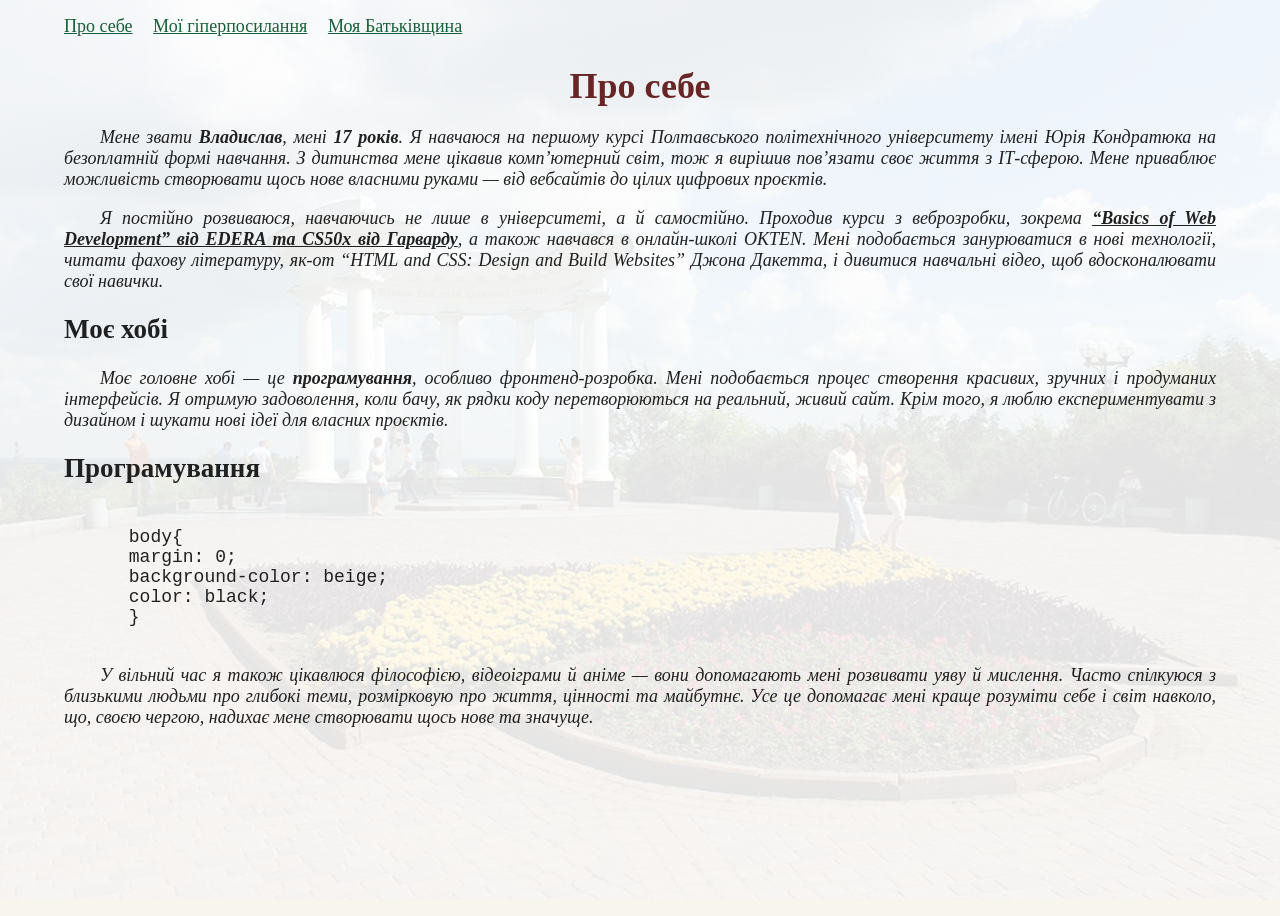
==== HTML/index.html @ 973c7035 "Version 1.0.0" ====
<!DOCTYPE html>
<html lang="uk">
<head>
  <meta charset="UTF-8">
  <meta name="viewport" content="width=device-width, initial-scale=1">
  <title>Про себе</title>
  <link rel="stylesheet" href="../css/style.css">
</head>
<body>
  <nav aria-label="Сторінки сайту">
    <a href="PieshkoLab11-1.htm">Про себе</a>
    <a href="PieshkoLab11-2.htm">Мої гіперпосилання</a>
    <a href="PieshkoLab11-3.htm">Моя Батьківщина</a>
  </nav>
  <main>
    <h1>Про себе</h1>
    
      <p>Мене звати <b>Владислав</b>, мені <b><i>17 років</i></b>. Я навчаюся на першому курсі Полтавського політехнічного університету імені Юрія Кондратюка на безоплатній формі навчання. З дитинства мене цікавив комп’ютерний світ, тож я вирішив пов’язати своє життя з ІТ-сферою. Мене приваблює можливість створювати щось нове власними руками — від вебсайтів до цілих цифрових проєктів.</p>
      <p>Я постійно розвиваюся, навчаючись не лише в університеті, а й самостійно. Проходив курси з веброзробки, зокрема
        <u><b>“Basics of Web Development” від EDERA та CS50x від Гарварду</b></u>, а також навчався в онлайн-школі OKTEN. Мені подобається занурюватися в нові технології, читати фахову літературу, як-от “HTML and CSS: Design and Build Websites” Джона Дакетта, і дивитися навчальні відео, щоб вдосконалювати свої навички.</p>
    <h2>Моє хобі</h2>
      <p>Моє головне хобі — це <b>програмування</b>, особливо фронтенд-розробка. Мені подобається процес створення красивих, зручних і продуманих інтерфейсів. Я отримую задоволення, коли бачу, як рядки коду перетворюються на реальний, живий сайт. Крім того, я люблю експериментувати з дизайном і шукати нові ідеї для власних проєктів.</p>
      <h2>Програмування</h2>
    <pre><code>
      body{
      margin: 0;
      background-color: beige;
      color: black;
      }
    </code></pre>
      <p>У вільний час я також цікавлюся філософією, відеоіграми й аніме — вони допомагають мені розвивати уяву й мислення. Часто спілкуюся з близькими людьми про глибокі теми, розмірковую про життя, цінності та майбутнє. Усе це допомагає мені краще розуміти себе і світ навколо, що, своєю чергою, надихає мене створювати щось нове та значуще.</p>
  </main>
</body>
</html>
---- css/style.css ----
body {
  margin: 0;
  min-height: 100vh;
  background-color: #f7f5ed;
  background-image: linear-gradient(rgb(255 255 255 / 89%), rgb(255 255 255 / 89%)),
                    url("../image/poltava.jpg");
  background-position: center;
  background-size: cover;
  background-attachment: fixed;
  color: #202020;
  font-family: "Times New Roman", serif;
  font-size: 18px;
}

nav {
  margin: 16px 5%;
}

nav a {
  display: inline-block;
  margin: 0 16px 8px 0;
}

p {
  margin-left: 5%;
  margin-right: 5%;
  text-indent: 2em;
  text-align: justify;
  font-style: italic;
}

h1 {
  margin: 20px 5%;
  color: #672526;
  text-align: center;
  font-weight: bold;
  font-style: normal;
}

h2, pre, dl {
  margin-left: 5%;
  margin-right: 5%;
}

dd {
  margin: 0 0 14px;
}

dd p {
  margin: 4px 0;
}

section img {
  display: block;
  max-width: 90%;
  height: auto;
  margin: 0 auto;
}

a:link {
  color: #176038;
}

a:visited {
  color: #593787;
}

a:active {
  color: #b52424;
}
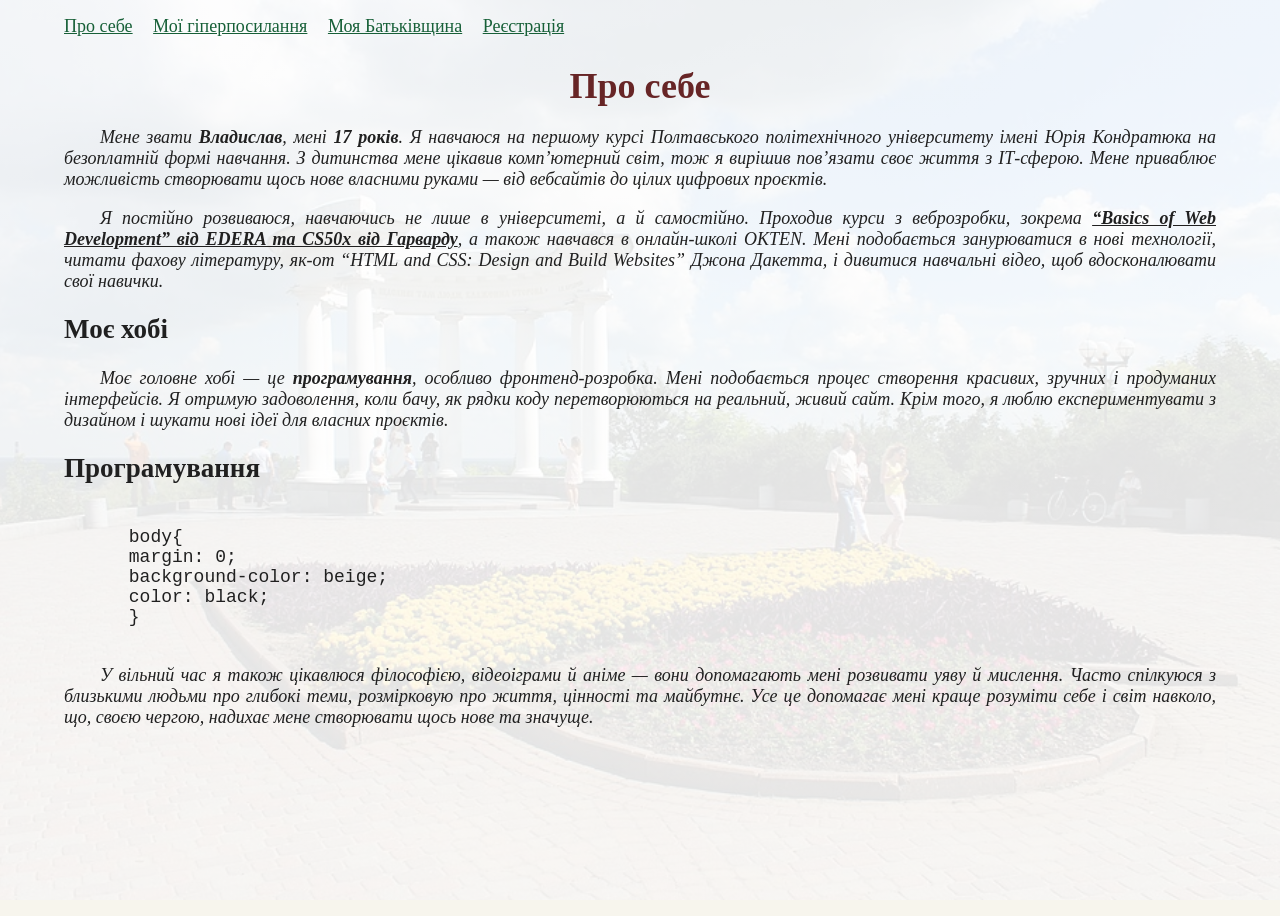
==== commit 273b0c4a: "Link Lab 11 pages to registration" ====
--- a/HTML/index.html
+++ b/HTML/index.html
@@ -11,6 +11,7 @@
     <a href="PieshkoLab11-1.htm">Про себе</a>
     <a href="PieshkoLab11-2.htm">Мої гіперпосилання</a>
     <a href="PieshkoLab11-3.htm">Моя Батьківщина</a>
+    <a href="register.html">Реєстрація</a>
   </nav>
   <main>
     <h1>Про себе</h1>
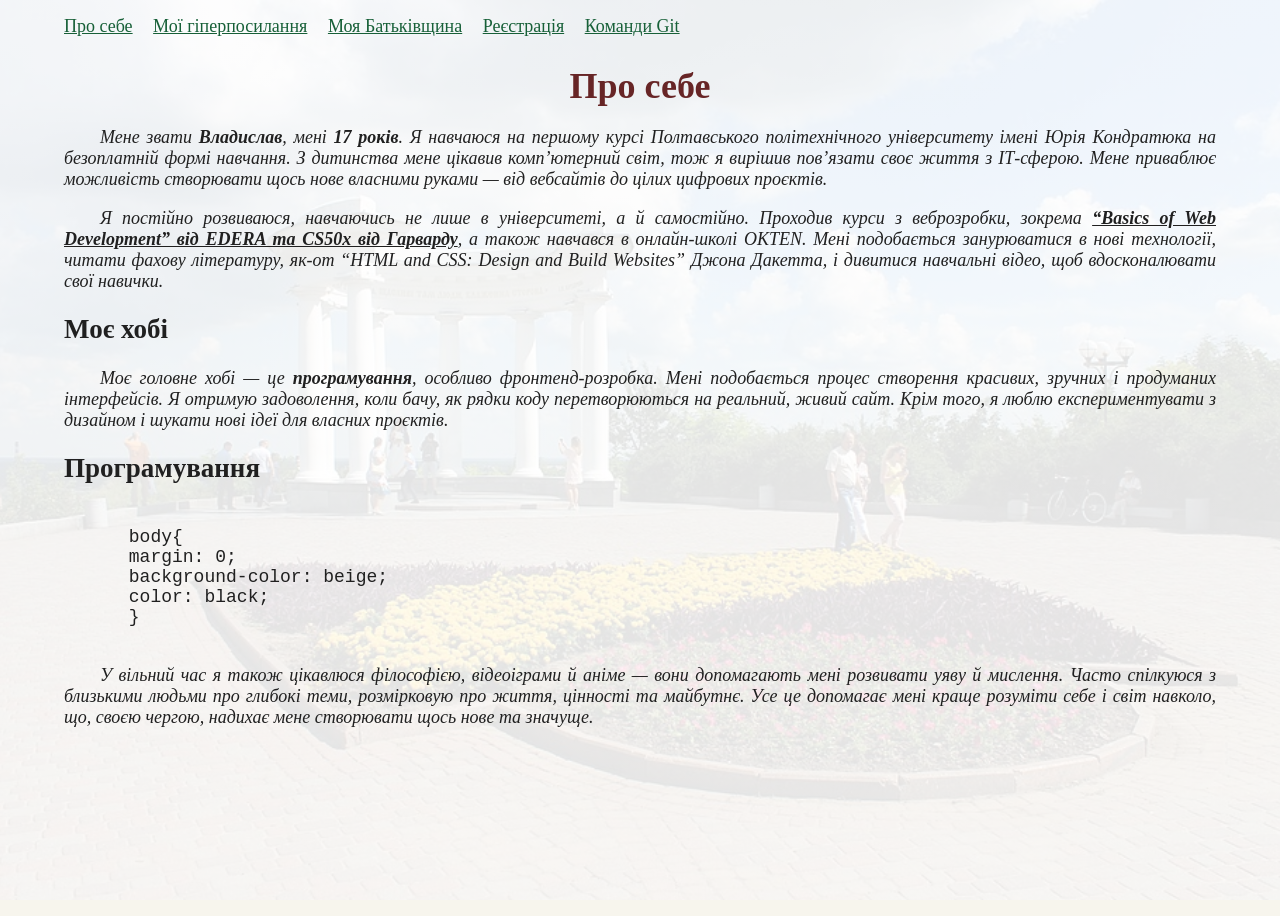
==== commit 24002976: "Merge Git commands task into develop" ====
--- a/HTML/index.html
+++ b/HTML/index.html
@@ -12,6 +12,7 @@
     <a href="PieshkoLab11-2.htm">Мої гіперпосилання</a>
     <a href="PieshkoLab11-3.htm">Моя Батьківщина</a>
     <a href="register.html">Реєстрація</a>
+    <a href="git_commands.html">Команди Git</a>
   </nav>
   <main>
     <h1>Про себе</h1>
